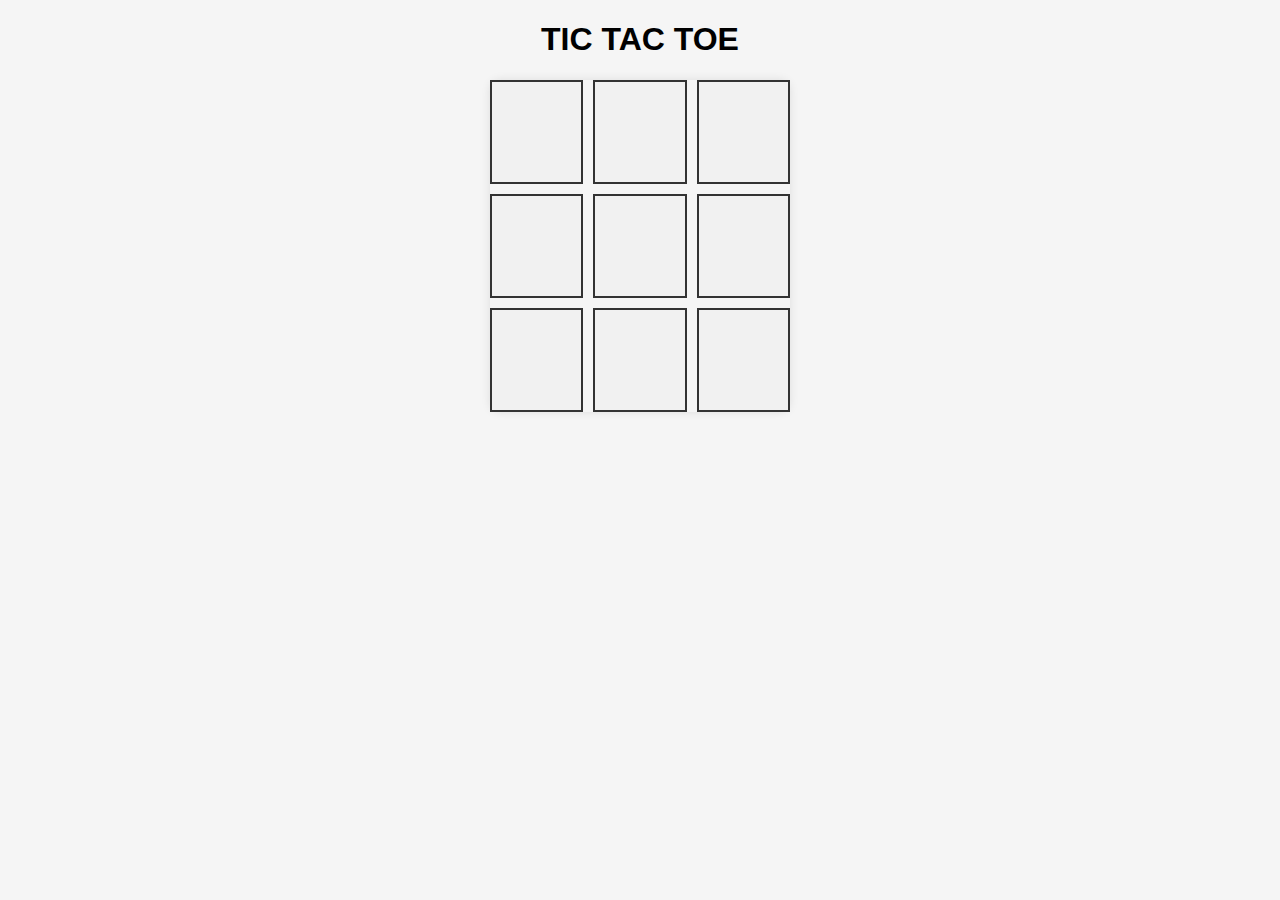
==== index.html @ f09e51f5 "Tic Tac Toe" ====
<!DOCTYPE html>
<html lang="en">
<head>
    <meta charset="UTF-8">
    <meta name="viewport" content="width=device-width, initial-scale=1.0">
    <link rel="stylesheet" href="TP1.css">
    <title>Tic Tac Toe</title>
</head>
<body>
    <h1>TIC TAC TOE</h1>
    <!-- create a basic board-->
    <div id="board" class="board">
        <div class="cell" data-cell="0" id = "c1" onclick="b1()"></div>
        <div class="cell" data-cell="1" id = "c2" onclick="b2()"></div>
        <div class="cell" data-cell="2" id = "c3" onclick="b3()"></div>
        <div class="cell" data-cell="3" id = "c4" onclick="b4()"></div>
        <div class="cell" data-cell="4" id = "c5" onclick="b5()"></div>
        <div class="cell" data-cell="5" id = "c6" onclick="b6()"></div>
        <div class="cell" data-cell="6" id = "c7" onclick="b7()"></div>
        <div class="cell" data-cell="7" id = "c8" onclick="b8()"></div>
        <div class="cell" data-cell="8" id = "c9" onclick="b9()"></div>
    </div>
    <!-- <p id = "a0">Current turn : x</p> -->
    <div id="message" class="message"></div>
    <script src="TP1.js"></script>
</body>
</html>
---- TP1.css ----
body {
    text-align: center;
    background-color: #f5f5f5;
    font-family: Arial, sans-serif;
}

.board {
    display: grid;
    grid-template-columns: repeat(3, 1fr);
    gap: 10px;
    width: 300px;
    margin: 0 auto;
    border-radius: 10px;
    box-shadow: 0 0 10px rgba(0, 0, 0, 0.1);
}

.cell {
    height: 100px;
    background-color: #f1f1f1e6;
    border: 2px solid #333;
    display: flex;
    justify-content: center;
    align-items: center;
    font-size: 24px;
    font-weight: bold;
    cursor: pointer;
    transition: background-color 0.3s ease;
}

.cell:hover {
    background-color: #e1e1e1;
}

.cell:active {
    background-color: #d1d1d1;
}
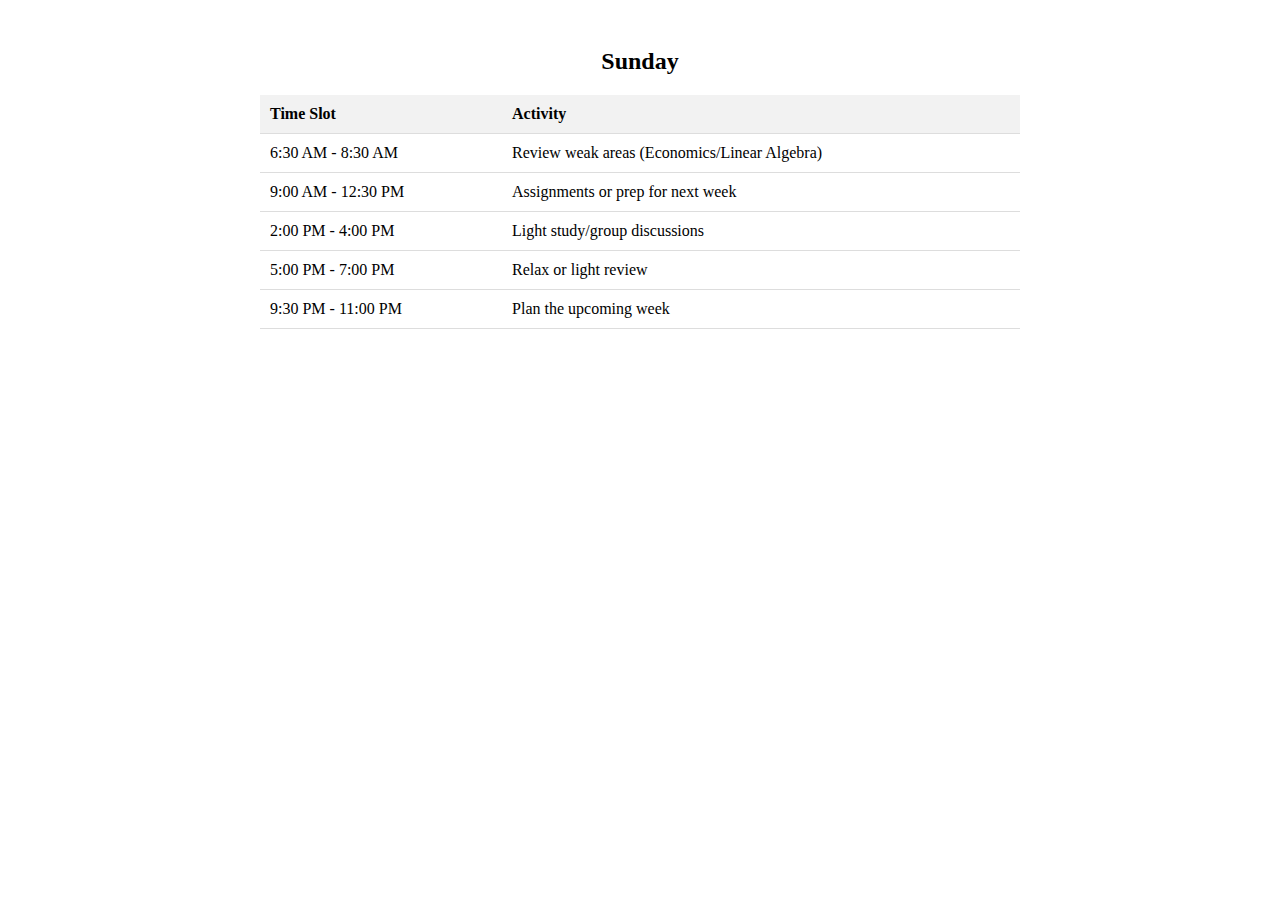
==== commit d31adde9: "MY PERSONAL TIMETABLE" ====
--- a/index.html
+++ b/index.html
@@ -1,27 +1,220 @@
-<!DOCTYPE html>
-<html lang="en">
-<head>
-    <meta charset="UTF-8">
-    <meta name="viewport" content="width=device-width, initial-scale=1.0">
-    <link rel="stylesheet" href="TP1.css">
-    <title>Tic Tac Toe</title>
-</head>
-<body>
-    <h1>TIC TAC TOE</h1>
-    <!-- create a basic board-->
-    <div id="board" class="board">
-        <div class="cell" data-cell="0" id = "c1" onclick="b1()"></div>
-        <div class="cell" data-cell="1" id = "c2" onclick="b2()"></div>
-        <div class="cell" data-cell="2" id = "c3" onclick="b3()"></div>
-        <div class="cell" data-cell="3" id = "c4" onclick="b4()"></div>
-        <div class="cell" data-cell="4" id = "c5" onclick="b5()"></div>
-        <div class="cell" data-cell="5" id = "c6" onclick="b6()"></div>
-        <div class="cell" data-cell="6" id = "c7" onclick="b7()"></div>
-        <div class="cell" data-cell="7" id = "c8" onclick="b8()"></div>
-        <div class="cell" data-cell="8" id = "c9" onclick="b9()"></div>
-    </div>
-    <!-- <p id = "a0">Current turn : x</p> -->
-    <div id="message" class="message"></div>
-    <script src="TP1.js"></script>
-</body>
-</html>
+<!DOCTYPE html>
+<html lang="en">
+
+<head>
+    <meta charset="UTF-8">
+    <meta name="viewport" content="width=device-width, initial-scale=1.0">
+    <title>Schedule</title>
+    <link rel="stylesheet" href="Timetable.css">
+    <script src="Timetable.js"></script>
+</head>
+
+<body>
+    <div class="schedule">
+        <h2 id="dayOfWeek">Monday</h2>
+        <table>
+            <thead>
+                <tr>
+                    <th>Time Slot</th>
+                    <th>Activity</th>
+                </tr>
+            </thead>
+            <tbody id="Monday">
+                <tr>
+                    <td>6:30 AM - 8:30 AM</td>
+                    <td>Review/Prepare (Linear Algebra)</td>
+                </tr>
+                <tr>
+                    <td>9:45 AM - 11:15 AM</td>
+                    <td>Linear Algebra</td>
+                </tr>
+                <tr>
+                    <td>11:15 AM - 12:30 PM</td>
+                    <td>Review Linear Algebra notes</td>
+                </tr>
+                <tr>
+                    <td>2:00 PM - 3:30 PM</td>
+                    <td>Assignments or Economics reading</td>
+                </tr>
+                <tr>
+                    <td>3:30 PM - 5:00 PM</td>
+                    <td>Economics II</td>
+                </tr>
+                <tr>
+                    <td>5:00 PM - 6:30 PM</td>
+                    <td>Problem-solving (Data Structures/Networks)</td>
+                </tr>
+                <tr>
+                    <td>9:30 PM - 11:00 PM</td>
+                    <td>Revise/Long-term project</td>
+                </tr>
+            </tbody>
+            <tbody id="Tuesday">
+                <tr>
+                    <td>6:30 AM - 7:30 AM</td>
+                    <td>Prepare for classes (Architecture/Algorithms)</td>
+                </tr>
+                <tr>
+                    <td>8:00 AM - 9:30 AM</td>
+                    <td>Computer Architecture</td>
+                </tr>
+                <tr>
+                    <td>9:30 AM - 11:00 AM</td>
+                    <td>Data Structures and Algorithms</td>
+                </tr>
+                <tr>
+                    <td>11:00 AM - 12:30 PM</td>
+                    <td>Computer Networks</td>
+                </tr>
+                <tr>
+                    <td>2:00 PM - 4:00 PM</td>
+                    <td>Data Structures Lab</td>
+                </tr>
+                <tr>
+                    <td>4:00 PM - 5:30 PM</td>
+                    <td>Light review of lab work</td>
+                </tr>
+                <tr>
+                    <td>5:30 PM - 7:00 PM</td>
+                    <td>Prepare for next day/Assignments</td>
+                </tr>
+                <tr>
+                    <td>9:30 PM - 11:00 PM</td>
+                    <td>Reflect on the day's classes</td>
+                </tr>
+            </tbody>
+            <tbody id="Wednesday">
+                <tr>
+                    <td>6:30 AM - 8:30 AM</td>
+                    <td>Prepare for Networks or Linear Algebra</td>
+                </tr>
+                <tr>
+                    <td>9:45 AM - 11:15 AM</td>
+                    <td>Linear Algebra</td>
+                </tr>
+                <tr>
+                    <td>11:15 AM - 12:30 PM</td>
+                    <td>Review class notes/short quizzes</td>
+                </tr>
+                <tr>
+                    <td>2:00 PM - 3:30 PM</td>
+                    <td>Deep focus on Data Structures</td>
+                </tr>
+                <tr>
+                    <td>5:30 PM - 7:00 PM</td>
+                    <td>Practice programming/lab work</td>
+                </tr>
+                <tr>
+                    <td>9:30 PM - 11:00 PM</td>
+                    <td>Light review/relax</td>
+                </tr>
+            </tbody>
+            <tbody id="Thursday">
+                <tr>
+                    <td>6:30 AM - 7:30 AM</td>
+                    <td>Prepare for classes (Architecture/Algorithms)</td>
+                </tr>
+                <tr>
+                    <td>8:00 AM - 9:30 AM</td>
+                    <td>Computer Architecture</td>
+                </tr>
+                <tr>
+                    <td>9:30 AM - 11:00 AM</td>
+                    <td>Data Structures and Algorithms</td>
+                </tr>
+                <tr>
+                    <td>11:00 AM - 12:30 PM</td>
+                    <td>Computer Networks</td>
+                </tr>
+                <tr>
+                    <td>2:00 PM - 4:00 PM</td>
+                    <td>Data Structures Lab</td>
+                </tr>
+                <tr>
+                    <td>4:00 PM - 5:30 PM</td>
+                    <td>Relax + review Networks</td>
+                </tr>
+                <tr>
+                    <td>5:30 PM - 7:00 PM</td>
+                    <td>Focus on Linear Algebra problems</td>
+                </tr>
+                <tr>
+                    <td>9:30 PM - 11:00 PM</td>
+                    <td>Summarize the day's learning</td>
+                </tr>
+            </tbody>
+            <tbody id="Friday">
+                <tr>
+                    <td>6:30 AM - 9:30 AM</td>
+                    <td>Study session (Architecture/Data Structures)</td>
+                </tr>
+                <tr>
+                    <td>11:30 AM - 1:00 PM</td>
+                    <td>Data Structures Tutorial</td>
+                </tr>
+                <tr>
+                    <td>2:00 PM - 3:30 PM</td>
+                    <td>Linear Algebra Tutorial</td>
+                </tr>
+                <tr>
+                    <td>3:30 PM - 5:30 PM</td>
+                    <td>Review the week's progress</td>
+                </tr>
+                <tr>
+                    <td>5:30 PM - 7:00 PM</td>
+                    <td>Solve problems/projects</td>
+                </tr>
+                <tr>
+                    <td>9:30 PM - 11:00 PM</td>
+                    <td>Light reading/weekly summary</td>
+                </tr>
+            </tbody>
+            <tbody id="Saturday">
+                <tr>
+                    <td>6:30 AM - 8:30 AM</td>
+                    <td>Review core subjects (e.g., Data Structures)</td>
+                </tr>
+                <tr>
+                    <td>9:00 AM - 12:30 PM</td>
+                    <td>Assignments/projects</td>
+                </tr>
+                <tr>
+                    <td>2:00 PM - 4:00 PM</td>
+                    <td>Coding practice/mock tests</td>
+                </tr>
+                <tr>
+                    <td>5:00 PM - 7:00 PM</td>
+                    <td>Review Linear Algebra/Networks</td>
+                </tr>
+                <tr>
+                    <td>9:30 PM - 11:00 PM</td>
+                    <td>Reflection + pending work</td>
+                </tr>
+            </tbody>
+            <tbody id="Sunday">
+                <tr>
+                    <td>6:30 AM - 8:30 AM</td>
+                    <td>Review weak areas (Economics/Linear Algebra)</td>
+                </tr>
+                <tr>
+                    <td>9:00 AM - 12:30 PM</td>
+                    <td>Assignments or prep for next week</td>
+                </tr>
+                <tr>
+                    <td>2:00 PM - 4:00 PM</td>
+                    <td>Light study/group discussions</td>
+                </tr>
+                <tr>
+                    <td>5:00 PM - 7:00 PM</td>
+                    <td>Relax or light review</td>
+                </tr>
+                <tr>
+                    <td>9:30 PM - 11:00 PM</td>
+                    <td>Plan the upcoming week</td>
+                </tr>
+            </tbody>
+        </table>
+    </div>
+</body>
+
+</html>--- a/Timetable.css
+++ b/Timetable.css
@@ -0,0 +1,75 @@
+.schedule {
+    width: 100%;
+    max-width: 800px;
+    margin: 0 auto;
+    padding: 20px;
+    box-sizing: border-box;
+}
+
+table {
+    width: 100%;
+    border-collapse: collapse;
+}
+
+th,
+td {
+    padding: 10px;
+    text-align: left;
+    border-bottom: 1px solid #ddd;
+}
+
+th {
+    background-color: #f2f2f2;
+}
+
+tbody#Monday {
+    display: table-row-group;
+}
+
+#dayOfWeek {
+    text-align: center;
+    margin-bottom: 20px;
+}
+
+@media screen and (max-width: 600px) {
+
+    table,
+    thead,
+    tbody,
+    th,
+    td,
+    tr {
+        display: block;
+    }
+
+    thead tr {
+        position: absolute;
+        top: -9999px;
+        left: -9999px;
+    }
+
+    tr {
+        margin: 0 0 1rem 0;
+    }
+
+    tr:nth-child(odd) {
+        background-color: #f9f9f9;
+    }
+
+    td {
+        border: none;
+        border-bottom: 1px solid #eee;
+        position: relative;
+        padding-left: 50%;
+    }
+
+    td:before {
+        position: absolute;
+        top: 0;
+        left: 6px;
+        width: 45%;
+        padding-right: 10px;
+        white-space: nowrap;
+        content: attr(data-label);
+    }
+}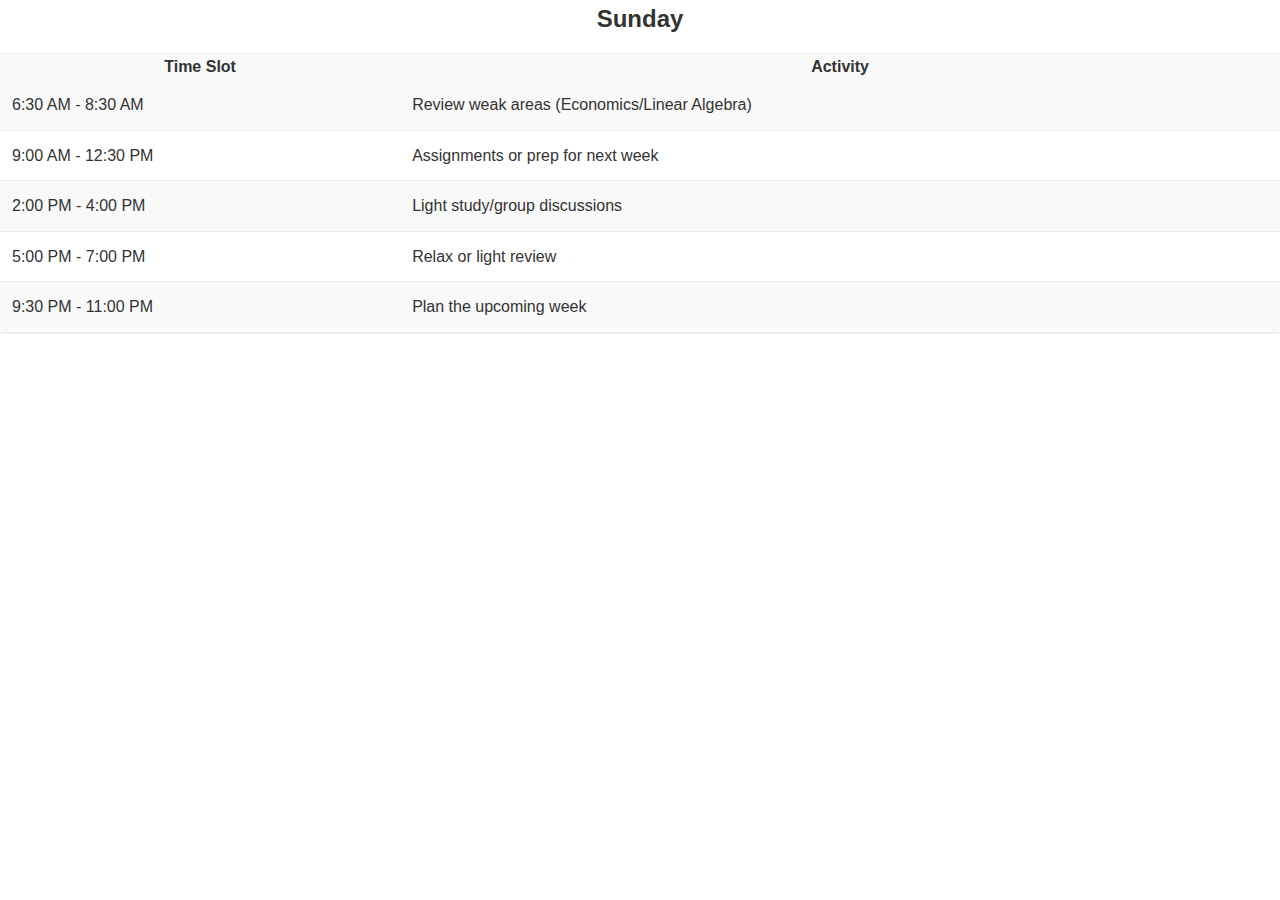
==== commit 08ae16ff: "Improved CSS" ====
--- a/index.html
+++ b/index.html
@@ -11,7 +11,7 @@
 
 <body>
     <div class="schedule">
-        <h2 id="dayOfWeek">Monday</h2>
+        <h2 id="dayOfWeek"></h2>
         <table>
             <thead>
                 <tr>
@@ -19,6 +19,7 @@
                     <th>Activity</th>
                 </tr>
             </thead>
+            <h2 id="dayOfWeek"></h2>
             <tbody id="Monday">
                 <tr>
                     <td>6:30 AM - 8:30 AM</td>
@@ -26,7 +27,7 @@
                 </tr>
                 <tr>
                     <td>9:45 AM - 11:15 AM</td>
-                    <td>Linear Algebra</td>
+                    <td class="LA">Linear Algebra</td>
                 </tr>
                 <tr>
                     <td>11:15 AM - 12:30 PM</td>
@@ -38,7 +39,7 @@
                 </tr>
                 <tr>
                     <td>3:30 PM - 5:00 PM</td>
-                    <td>Economics II</td>
+                    <td class="Eco">Economics II</td>
                 </tr>
                 <tr>
                     <td>5:00 PM - 6:30 PM</td>
@@ -56,11 +57,11 @@
                 </tr>
                 <tr>
                     <td>8:00 AM - 9:30 AM</td>
-                    <td>Computer Architecture</td>
+                    <td class="CA">Computer Architecture</td>
                 </tr>
                 <tr>
                     <td>9:30 AM - 11:00 AM</td>
-                    <td>Data Structures and Algorithms</td>
+                    <td class="DSA">Data Structures and Algorithms</td>
                 </tr>
                 <tr>
                     <td>11:00 AM - 12:30 PM</td>
@@ -68,7 +69,7 @@
                 </tr>
                 <tr>
                     <td>2:00 PM - 4:00 PM</td>
-                    <td>Data Structures Lab</td>
+                    <td class="DSA">Data Structures Lab</td>
                 </tr>
                 <tr>
                     <td>4:00 PM - 5:30 PM</td>
@@ -90,7 +91,7 @@
                 </tr>
                 <tr>
                     <td>9:45 AM - 11:15 AM</td>
-                    <td>Linear Algebra</td>
+                    <td class="LA">Linear Algebra</td>
                 </tr>
                 <tr>
                     <td>11:15 AM - 12:30 PM</td>
@@ -116,19 +117,19 @@
                 </tr>
                 <tr>
                     <td>8:00 AM - 9:30 AM</td>
-                    <td>Computer Architecture</td>
+                    <td class="CA">Computer Architecture</td>
                 </tr>
                 <tr>
                     <td>9:30 AM - 11:00 AM</td>
-                    <td>Data Structures and Algorithms</td>
+                    <td class="DSA">Data Structures and Algorithms</td>
                 </tr>
                 <tr>
                     <td>11:00 AM - 12:30 PM</td>
-                    <td>Computer Networks</td>
-                </tr>
-                <tr>
-                    <td>2:00 PM - 4:00 PM</td>
-                    <td>Data Structures Lab</td>
+                    <td class="CN">Computer Networks</td>
+                </tr>
+                <tr>
+                    <td>2:00 PM - 4:00 PM</td>
+                    <td class="DSA">Data Structures Lab</td>
                 </tr>
                 <tr>
                     <td>4:00 PM - 5:30 PM</td>
@@ -150,11 +151,11 @@
                 </tr>
                 <tr>
                     <td>11:30 AM - 1:00 PM</td>
-                    <td>Data Structures Tutorial</td>
+                    <td class="DSA">Data Structures Tutorial</td>
                 </tr>
                 <tr>
                     <td>2:00 PM - 3:30 PM</td>
-                    <td>Linear Algebra Tutorial</td>
+                    <td class="LA">Linear Algebra Tutorial</td>
                 </tr>
                 <tr>
                     <td>3:30 PM - 5:30 PM</td>
--- a/Timetable.css
+++ b/Timetable.css
@@ -1,75 +1,93 @@
-.schedule {
-    width: 100%;
-    max-width: 800px;
-    margin: 0 auto;
-    padding: 20px;
+:root {
+    --background-color-odd: #f9f9f9;
+    --background-color-even: #fff;
+    --border-color: #eee;
+    --hover-color: #e0e0e0;
+    --primary-color: #2563eb;
+    --text-color: #333;
+    --text-color-light: #666;
+    --spacing-unit: 1rem;
+    --border-radius: 4px;
+    --transition-speed: 0.2s;
+}
+
+* {
     box-sizing: border-box;
+    margin: 0;
+    padding: 0;
+}
+
+#dayOfWeek {
+    text-align: center;
+    font-size: 1.5em;
+    margin-bottom: var(--spacing-unit);
+}
+
+body {
+    font-family: -apple-system, BlinkMacSystemFont, 'Segoe UI', Roboto, Oxygen, Ubuntu, Cantarell, 'Open Sans', 'Helvetica Neue', sans-serif;
+    line-height: 1.6;
+    color: var(--text-color);
 }
 
 table {
     width: 100%;
     border-collapse: collapse;
+    margin: var(--spacing-unit) 0;
+    box-shadow: 0 0 0 1px var(--border-color);
+    border-radius: var(--border-radius);
+    overflow: hidden;
 }
 
-th,
 td {
-    padding: 10px;
-    text-align: left;
-    border-bottom: 1px solid #ddd;
+    border: none;
+    border-bottom: 1px solid var(--border-color);
+    position: relative;
+    padding: calc(var(--spacing-unit) * 0.75);
+    transition: background-color var(--transition-speed) ease;
 }
 
-th {
-    background-color: #f2f2f2;
+tr:nth-child(even) {
+    background-color: var(--background-color-even);
 }
 
-tbody#Monday {
-    display: table-row-group;
+tr:nth-child(odd) {
+    background-color: var(--background-color-odd);
 }
 
-#dayOfWeek {
+td:before {
+    position: absolute;
+    top: 0;
+    left: 50%;
+    transform: translateX(-50%);
+    width: 45%;
+    padding-right: 10px;
+    white-space: nowrap;
+    content: attr(data-label);
     text-align: center;
-    margin-bottom: 20px;
+    color: var(--text-color-light);
+    font-weight: 500;
 }
 
-@media screen and (max-width: 600px) {
+tr:hover {
+    background-color: var(--hover-color);
+    transition: background-color var(--transition-speed) ease;
+}
 
-    table,
-    thead,
-    tbody,
-    th,
-    td,
-    tr {
-        display: block;
-    }
-
-    thead tr {
-        position: absolute;
-        top: -9999px;
-        left: -9999px;
-    }
-
-    tr {
-        margin: 0 0 1rem 0;
-    }
-
-    tr:nth-child(odd) {
-        background-color: #f9f9f9;
-    }
-
+/* Responsive Design */
+@media (max-width: 768px) {
     td {
-        border: none;
-        border-bottom: 1px solid #eee;
-        position: relative;
-        padding-left: 50%;
+        padding: calc(var(--spacing-unit) * 0.5);
     }
 
     td:before {
-        position: absolute;
-        top: 0;
-        left: 6px;
-        width: 45%;
-        padding-right: 10px;
-        white-space: nowrap;
-        content: attr(data-label);
+        width: 60%;
+        font-size: 0.9em;
+    }
+}
+
+@media (max-width: 480px) {
+    td:before {
+        width: 80%;
+        font-size: 0.8em;
     }
 }